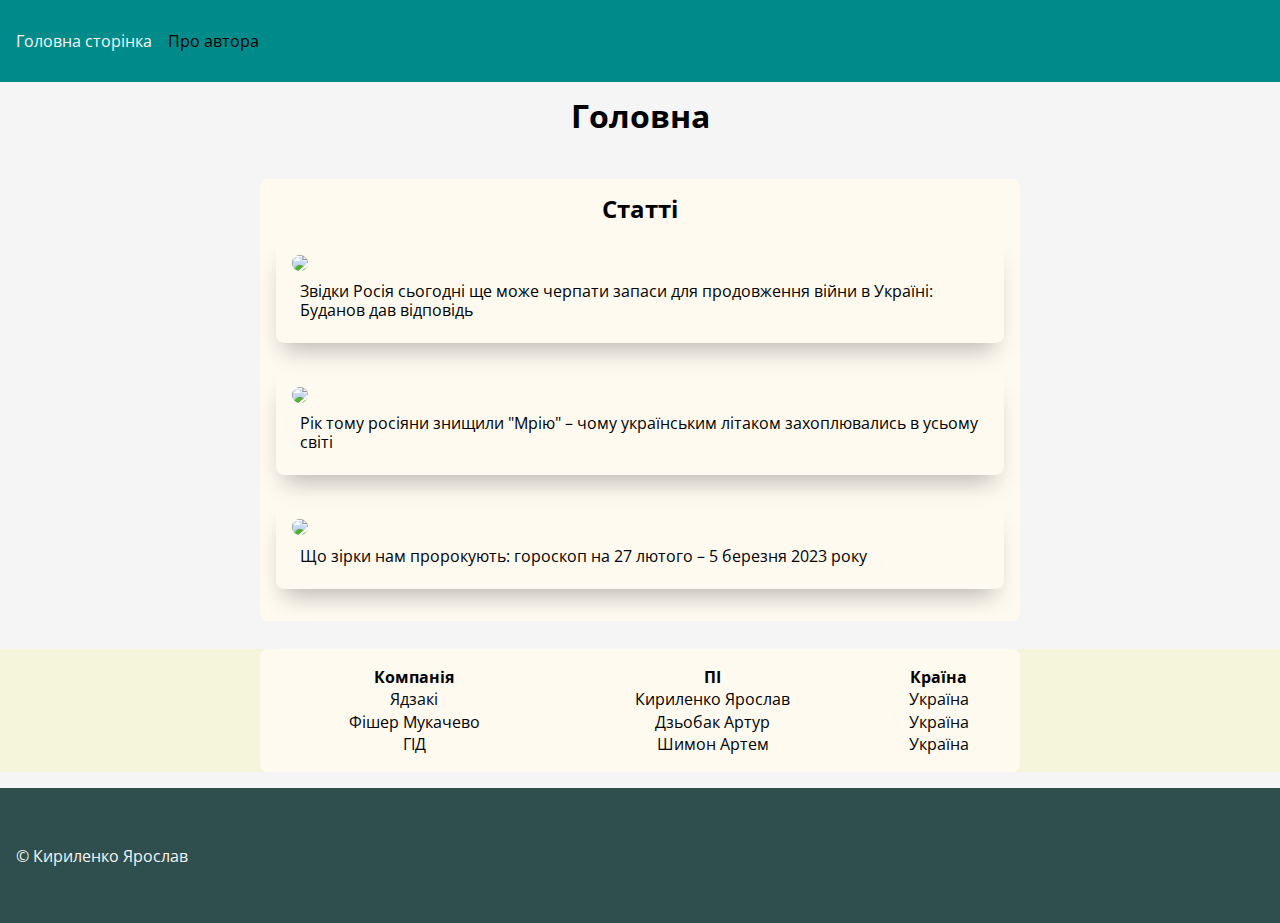
==== index.html @ 0a2df2a6 "first commit" ====
<!DOCTYPE html>
<html lang="uk">
<head>
    <meta charset="UTF-8">
    <meta name="viewport" content="width=device-width, initial-scale=1.0">
    <meta http-equiv="X-UA-Compatible" content="ie=edge">
    <title>Головна сторінка</title>
    <link rel="stylesheet" href="./style.css">
    <link rel="stylesheet" href="./normalize.css">
    <link rel="preconnect" href="https://fonts.googleapis.com">
    <link rel="preconnect" href="https://fonts.gstatic.com" crossorigin>
    <link href="https://fonts.googleapis.com/css2?family=Open+Sans:ital,wght@0,300;0,400;0,500;0,600;0,700;0,800;1,300;1,400;1,500;1,600;1,700;1,800&display=swap"
          rel="stylesheet">

</head>
<body>
<main>
    <header>
        <nav>
            <ul class="nav__list">
                <li class="nav__item">
                    <a class="nav__link active" href="./index.html">Головна сторінка</a>
                </li>
                <li class="nav__item">
                    <a class="nav__link" href="./author.html">Про автора</a>
                </li>
            </ul>
        </nav>
    </header>
    <section class="hero">
        <h1>Головна</h1>
    </section>
    <section class="articles">
        <div class="container articles__container">
            <h2>Статті</h2>
            <ul class="articles__list">
                <li class="articles__item">
                    <a href="https://tsn.ua/ato/zvidki-rosiya-sogodni-sche-mozhe-cherpati-zapasi-dlya-prodovzhennya-viyni-v-ukrayini-budanov-dav-vidpovid-2274397.html">
                        <img class="article__image" src="https://img.tsn.ua/cached/685/tsn-45ddb1c1da8bc78232f746637fde253d/thumbs/1036x648/70/5f/17876b127f203119fef0e2565af65f70.png">
                    </a>
                    <div class="articles__link-wrapper">
                        <a href="https://tsn.ua/ato/zvidki-rosiya-sogodni-sche-mozhe-cherpati-zapasi-dlya-prodovzhennya-viyni-v-ukrayini-budanov-dav-vidpovid-2274397.html">
                            Звідки Росія сьогодні ще може черпати запаси для продовження війни в Україні:
                            Буданов дав відповідь
                        </a>
                    </div>
                </li>
                <li class="articles__item">
                    <a href="https://tsn.ua/video/video-novini/rik-tomu-rosiyani-znischili-mriyu-chomu-ukrayinskim-litakom-zahoplyuvalis-v-usomu-sviti.html">
                        <img class="article__image" src="https://static.dw.com/image/61916964_605.jpg">
                    </a>
                    <div class="articles__link-wrapper">
                        <a href="https://tsn.ua/video/video-novini/rik-tomu-rosiyani-znischili-mriyu-chomu-ukrayinskim-litakom-zahoplyuvalis-v-usomu-sviti.html">
                            Рік тому росіяни знищили "Мрію" – чому українським літаком захоплювались в усьому світі
                        </a>
                    </div>
                </li>
                <li class="articles__item">
                    <a href="https://tsn.ua/ato/zvidki-rosiya-sogodni-sche-mozhe-cherpati-zapasi-dlya-prodovzhennya-viyni-v-ukrayini-budanov-dav-vidpovid-2274397.html">
                        <img class="article__image" src="https://img.tsn.ua/cached/908/tsn-b8a5d08384bcb29c8b2524cbe893329e/thumbs/1036x648/53/f2/1adea0133fa7c031d5e896489f0ef253.jpeg">
                    </a>
                    <div class="articles__link-wrapper">
                        <a href="https://tsn.ua/ato/zvidki-rosiya-sogodni-sche-mozhe-cherpati-zapasi-dlya-prodovzhennya-viyni-v-ukrayini-budanov-dav-vidpovid-2274397.html">
                            Що зірки нам пророкують: гороскоп на 27 лютого – 5 березня 2023 року
                        </a>
                    </div>
                </li>
            </ul>
        </div>
    </section>
    <section class="tables">
        <div class="container tables__container">
            <table class="tables__table">
                <tr>
                    <th>Компанія</th>
                    <th>ПІ</th>
                    <th>Країна</th>
                </tr>
                <tr>
                    <td>Ядзакі</td>
                    <td>Кириленко Ярослав</td>
                    <td>Україна</td>
                </tr>
                <tr>
                    <td>Фішер Мукачево</td>
                    <td>Дзьобак Артур</td>
                    <td>Україна</td>
                </tr>
                <tr>
                    <td>ГІД</td>
                    <td>Шимон Артем</td>
                    <td>Україна</td>
                </tr>
            </table>
        </div>
    </section>
    <footer>
        <p>
            © Кириленко Ярослав
        </p>
    </footer>
</main>
</body>
</html>
---- style.css ----
:root {
    --small-margin: 8px;
    --standard-padding: 16px;
    --standard-margin: 16px;
    --large-margin: 28px;
    --standard-background-color: whitesmoke;
    --standard-color: black;
    --second-color: whitesmoke;
    --standatd-border-radius: 8px;
    --small-border-radius: 4px;
}


body {
    font-family: 'Open Sans', sans-serif;
    background-color: var(--standard-background-color);
}

header {
    padding: var(--standard-padding);
    background-color: darkcyan;

}

.nav__list {
    display: flex;
    flex-direction: row;
}

.nav__link {
    all: unset;
    cursor: pointer;
    color: var(--standard-color);
}

.nav__link.active {
    color: var(--standard-background-color);
}

.nav__link:hover {
    text-decoration: underline;
}

.nav__item:not(:first-child) {
    margin-left: var(--standard-margin);
}

.hero > h1 {
    text-align: center;
    margin-top: var(--standard-margin);
    margin-bottom: var(--standard-margin);

}

.articles {
    padding: var(--large-margin);
}

.container {
    width: 80vw;
    max-width: 760px;
    min-width: 340px;
    margin-left: auto;
    margin-right: auto;
    background-color: floralwhite;
    border-radius: var(--standatd-border-radius);
    padding: var(--standard-padding);
}

.container > h2 {
    text-align: center;
}

.articles__list {
    margin: 0;
    padding-top: var(--standard-padding);
    padding-bottom: var(--standard-padding);
}

.articles__item {
    box-shadow: -1px 15px 23px -9px rgba(0,0,0,0.28);
    -webkit-box-shadow: -1px 15px 23px -9px rgba(0,0,0,0.28);
    -moz-box-shadow: -1px 15px 23px -9px rgba(0,0,0,0.28);
    padding: var(--standard-padding);
    border-radius: 0 0 var(--standatd-border-radius) var(--standatd-border-radius) ;
}

.articles__item:not(:first-child) {
    margin-top: var(--large-margin);

}

.articles__item img {
    width: -webkit-fill-available;
    border-radius: var(--standatd-border-radius);
    cursor: pointer;
}

.articles__item img:hover {
    box-shadow: -1px 8px 53px -9px rgba(0,0,0,0.28);
    -webkit-box-shadow: -1px 8px 53px -9px rgba(0,0,0,0.28);
    -moz-box-shadow: -1px 8px 53px -9px rgba(0,0,0,0.28);
}

.articles__link-wrapper {
    margin: var(--small-margin);
}

.articles a {
    all: unset;
    cursor: pointer;
    color: var(--standard-color);
}

.articles a:hover {
    text-decoration: underline;
}

.tables {
    background-color: beige;
    margin-bottom: var(--standard-margin);
}

.tables__table {
    width: 100%;
}

.tables__table th {
    /*width: 33.33%;*/
}

.tables__table td {
    text-align: center;
}

.articles__main {
    display: flex;
    flex-direction: column;
    min-height: 100vh;
    height: 100dvh;
    justify-content: space-between;
}

.author {
    margin-top: var(--standard-margin);
    margin-bottom: var(--standard-margin);
}

.author__container {
    display: flex;
    box-shadow: -1px 8px 53px -9px rgba(0,0,0,0.28);
    -webkit-box-shadow: -1px 8px 53px -9px rgba(0,0,0,0.28);
    -moz-box-shadow: -1px 8px 53px -9px rgba(0,0,0,0.28);
    text-align: center;
}

.author__info-wrapper {
    width: 48%;
    margin-right: auto;
    margin-left: auto;
    display: flex;
    flex-direction: column;
    justify-content: center;
}

.author__image {
    max-width: 50%;
    width: 100%;
    border-radius: var(--standatd-border-radius);
}

.author__contacts-container {
    margin-top: auto;
    display: flex;
    justify-content: space-evenly;
    padding: var(--standard-padding);
    margin: var(--small-margin);
    border-radius: var(--small-border-radius);
    background-color: darkslategrey;
}

.author__contacts-container a {
    color: var(--second-color);
}

footer {
    width: 100%;
    height: 15vh;
    padding: var(--standard-padding);
    background-color: darkslategray;
    color: var(--second-color);

    display: flex;
    align-items: center;
    justify-self: center;
    /*margin-top: auto;*/
}
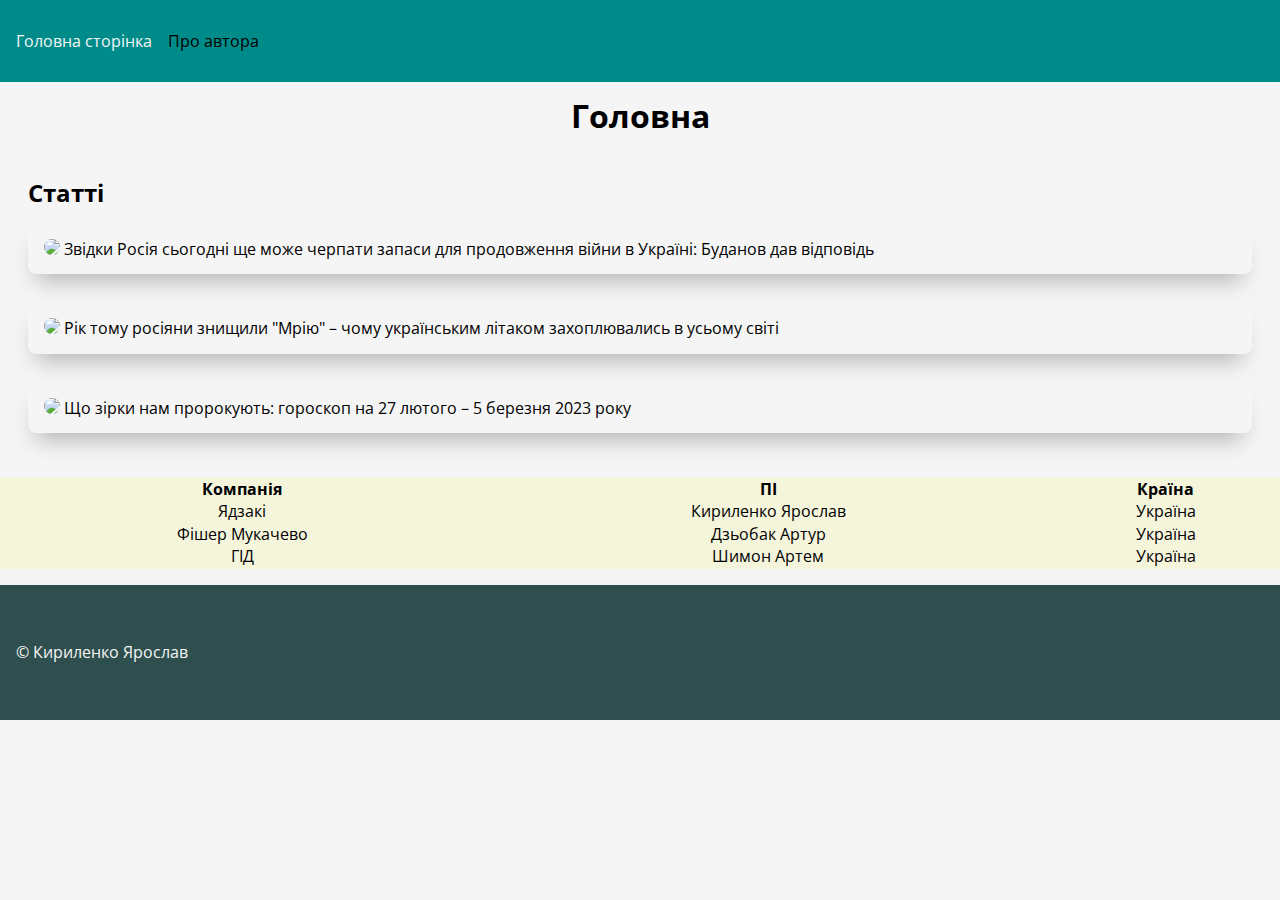
==== commit 5358621f: "deleted div" ====
--- a/index.html
+++ b/index.html
@@ -31,68 +31,61 @@
         <h1>Головна</h1>
     </section>
     <section class="articles">
-        <div class="container articles__container">
-            <h2>Статті</h2>
-            <ul class="articles__list">
-                <li class="articles__item">
-                    <a href="https://tsn.ua/ato/zvidki-rosiya-sogodni-sche-mozhe-cherpati-zapasi-dlya-prodovzhennya-viyni-v-ukrayini-budanov-dav-vidpovid-2274397.html">
-                        <img class="article__image" src="https://img.tsn.ua/cached/685/tsn-45ddb1c1da8bc78232f746637fde253d/thumbs/1036x648/70/5f/17876b127f203119fef0e2565af65f70.png">
-                    </a>
-                    <div class="articles__link-wrapper">
-                        <a href="https://tsn.ua/ato/zvidki-rosiya-sogodni-sche-mozhe-cherpati-zapasi-dlya-prodovzhennya-viyni-v-ukrayini-budanov-dav-vidpovid-2274397.html">
-                            Звідки Росія сьогодні ще може черпати запаси для продовження війни в Україні:
-                            Буданов дав відповідь
-                        </a>
-                    </div>
-                </li>
-                <li class="articles__item">
-                    <a href="https://tsn.ua/video/video-novini/rik-tomu-rosiyani-znischili-mriyu-chomu-ukrayinskim-litakom-zahoplyuvalis-v-usomu-sviti.html">
-                        <img class="article__image" src="https://static.dw.com/image/61916964_605.jpg">
-                    </a>
-                    <div class="articles__link-wrapper">
-                        <a href="https://tsn.ua/video/video-novini/rik-tomu-rosiyani-znischili-mriyu-chomu-ukrayinskim-litakom-zahoplyuvalis-v-usomu-sviti.html">
-                            Рік тому росіяни знищили "Мрію" – чому українським літаком захоплювались в усьому світі
-                        </a>
-                    </div>
-                </li>
-                <li class="articles__item">
-                    <a href="https://tsn.ua/ato/zvidki-rosiya-sogodni-sche-mozhe-cherpati-zapasi-dlya-prodovzhennya-viyni-v-ukrayini-budanov-dav-vidpovid-2274397.html">
-                        <img class="article__image" src="https://img.tsn.ua/cached/908/tsn-b8a5d08384bcb29c8b2524cbe893329e/thumbs/1036x648/53/f2/1adea0133fa7c031d5e896489f0ef253.jpeg">
-                    </a>
-                    <div class="articles__link-wrapper">
-                        <a href="https://tsn.ua/ato/zvidki-rosiya-sogodni-sche-mozhe-cherpati-zapasi-dlya-prodovzhennya-viyni-v-ukrayini-budanov-dav-vidpovid-2274397.html">
-                            Що зірки нам пророкують: гороскоп на 27 лютого – 5 березня 2023 року
-                        </a>
-                    </div>
-                </li>
-            </ul>
+        <h2>Статті</h2>
+        <ul class="articles__list">
+            <li class="articles__item">
+                <a href="https://tsn.ua/ato/zvidki-rosiya-sogodni-sche-mozhe-cherpati-zapasi-dlya-prodovzhennya-viyni-v-ukrayini-budanov-dav-vidpovid-2274397.html">
+                    <img class="article__image"
+                         src="https://img.tsn.ua/cached/685/tsn-45ddb1c1da8bc78232f746637fde253d/thumbs/1036x648/70/5f/17876b127f203119fef0e2565af65f70.png">
+                </a>
+                <a href="https://tsn.ua/ato/zvidki-rosiya-sogodni-sche-mozhe-cherpati-zapasi-dlya-prodovzhennya-viyni-v-ukrayini-budanov-dav-vidpovid-2274397.html">
+                    Звідки Росія сьогодні ще може черпати запаси для продовження війни в Україні:
+                    Буданов дав відповідь
+                </a>
+            </li>
+            <li class="articles__item">
+                <a href="https://tsn.ua/video/video-novini/rik-tomu-rosiyani-znischili-mriyu-chomu-ukrayinskim-litakom-zahoplyuvalis-v-usomu-sviti.html">
+                    <img class="article__image" src="https://static.dw.com/image/61916964_605.jpg">
+                </a>
+                <a href="https://tsn.ua/video/video-novini/rik-tomu-rosiyani-znischili-mriyu-chomu-ukrayinskim-litakom-zahoplyuvalis-v-usomu-sviti.html">
+                    Рік тому росіяни знищили "Мрію" – чому українським літаком захоплювались в усьому світі
+                </a>
+            </li>
+            <li class="articles__item">
+                <a href="https://tsn.ua/ato/zvidki-rosiya-sogodni-sche-mozhe-cherpati-zapasi-dlya-prodovzhennya-viyni-v-ukrayini-budanov-dav-vidpovid-2274397.html">
+                    <img class="article__image"
+                         src="https://img.tsn.ua/cached/908/tsn-b8a5d08384bcb29c8b2524cbe893329e/thumbs/1036x648/53/f2/1adea0133fa7c031d5e896489f0ef253.jpeg">
+                </a>
+                <a href="https://tsn.ua/ato/zvidki-rosiya-sogodni-sche-mozhe-cherpati-zapasi-dlya-prodovzhennya-viyni-v-ukrayini-budanov-dav-vidpovid-2274397.html">
+                    Що зірки нам пророкують: гороскоп на 27 лютого – 5 березня 2023 року
+                </a>
+            </li>
+        </ul>
         </div>
     </section>
     <section class="tables">
-        <div class="container tables__container">
-            <table class="tables__table">
-                <tr>
-                    <th>Компанія</th>
-                    <th>ПІ</th>
-                    <th>Країна</th>
-                </tr>
-                <tr>
-                    <td>Ядзакі</td>
-                    <td>Кириленко Ярослав</td>
-                    <td>Україна</td>
-                </tr>
-                <tr>
-                    <td>Фішер Мукачево</td>
-                    <td>Дзьобак Артур</td>
-                    <td>Україна</td>
-                </tr>
-                <tr>
-                    <td>ГІД</td>
-                    <td>Шимон Артем</td>
-                    <td>Україна</td>
-                </tr>
-            </table>
-        </div>
+        <table class="tables__table">
+            <tr>
+                <th>Компанія</th>
+                <th>ПІ</th>
+                <th>Країна</th>
+            </tr>
+            <tr>
+                <td>Ядзакі</td>
+                <td>Кириленко Ярослав</td>
+                <td>Україна</td>
+            </tr>
+            <tr>
+                <td>Фішер Мукачево</td>
+                <td>Дзьобак Артур</td>
+                <td>Україна</td>
+            </tr>
+            <tr>
+                <td>ГІД</td>
+                <td>Шимон Артем</td>
+                <td>Україна</td>
+            </tr>
+        </table>
     </section>
     <footer>
         <p>
--- a/style.css
+++ b/style.css
@@ -1,5 +1,6 @@
 :root {
     --small-margin: 8px;
+    --small-padding: 8px;
     --standard-padding: 16px;
     --standard-margin: 16px;
     --large-margin: 28px;
@@ -59,7 +60,7 @@
 .container {
     width: 80vw;
     max-width: 760px;
-    min-width: 340px;
+    min-width: 240px;
     margin-left: auto;
     margin-right: auto;
     background-color: floralwhite;
@@ -170,7 +171,6 @@
 }
 
 .author__contacts-container {
-    margin-top: auto;
     display: flex;
     justify-content: space-evenly;
     padding: var(--standard-padding);
@@ -193,7 +193,35 @@
     display: flex;
     align-items: center;
     justify-self: center;
-    /*margin-top: auto;*/
-}
-
-
+}
+
+@media screen and (max-width: 340px) {
+    .tables {
+        font-size: 0.8em;
+    }
+
+    .author__image {
+        margin-left: auto;
+        margin-right: auto;
+        width: 75%;
+        max-width: 75%;
+    }
+
+    .author h2 {
+        margin-top: var(--small-margin);
+        font-size: 0.8em;
+    }
+
+    .author__info-wrapper {
+        width: 95%;
+    }
+
+    .author__container {
+        flex-direction: column;
+    }
+
+    footer {
+        justify-content: center;
+    }
+
+}
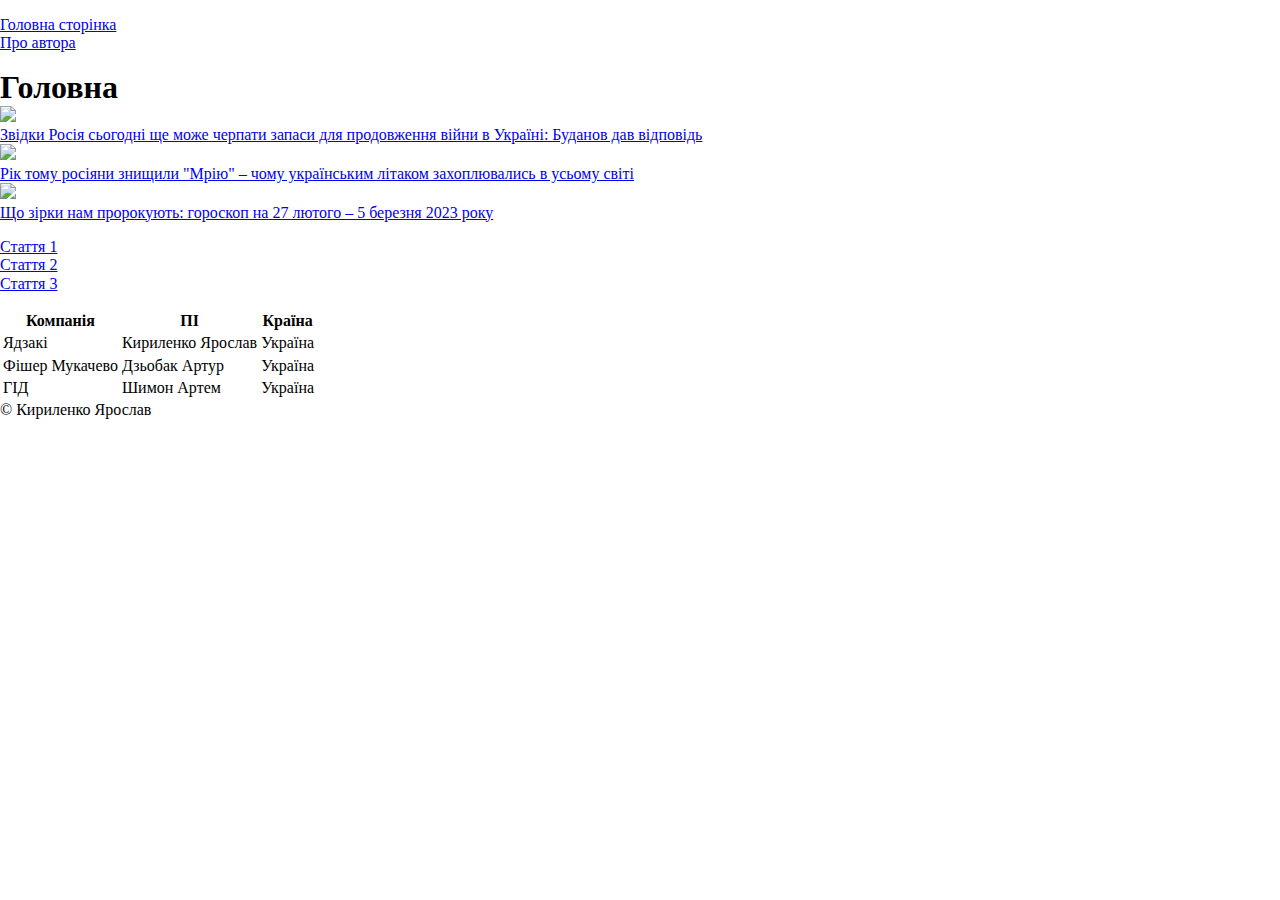
==== commit a2842725: "updates" ====
--- a/index.html
+++ b/index.html
@@ -20,51 +20,59 @@
             <ul class="nav__list">
                 <li class="nav__item">
                     <a class="nav__link active" href="./index.html">Головна сторінка</a>
-                </li>
                 <li class="nav__item">
                     <a class="nav__link" href="./author.html">Про автора</a>
                 </li>
             </ul>
         </nav>
     </header>
-    <section class="hero">
+    <section>
         <h1>Головна</h1>
     </section>
-    <section class="articles">
-        <h2>Статті</h2>
-        <ul class="articles__list">
-            <li class="articles__item">
-                <a href="https://tsn.ua/ato/zvidki-rosiya-sogodni-sche-mozhe-cherpati-zapasi-dlya-prodovzhennya-viyni-v-ukrayini-budanov-dav-vidpovid-2274397.html">
-                    <img class="article__image"
-                         src="https://img.tsn.ua/cached/685/tsn-45ddb1c1da8bc78232f746637fde253d/thumbs/1036x648/70/5f/17876b127f203119fef0e2565af65f70.png">
-                </a>
-                <a href="https://tsn.ua/ato/zvidki-rosiya-sogodni-sche-mozhe-cherpati-zapasi-dlya-prodovzhennya-viyni-v-ukrayini-budanov-dav-vidpovid-2274397.html">
-                    Звідки Росія сьогодні ще може черпати запаси для продовження війни в Україні:
-                    Буданов дав відповідь
-                </a>
-            </li>
-            <li class="articles__item">
-                <a href="https://tsn.ua/video/video-novini/rik-tomu-rosiyani-znischili-mriyu-chomu-ukrayinskim-litakom-zahoplyuvalis-v-usomu-sviti.html">
-                    <img class="article__image" src="https://static.dw.com/image/61916964_605.jpg">
-                </a>
-                <a href="https://tsn.ua/video/video-novini/rik-tomu-rosiyani-znischili-mriyu-chomu-ukrayinskim-litakom-zahoplyuvalis-v-usomu-sviti.html">
-                    Рік тому росіяни знищили "Мрію" – чому українським літаком захоплювались в усьому світі
-                </a>
-            </li>
-            <li class="articles__item">
-                <a href="https://tsn.ua/ato/zvidki-rosiya-sogodni-sche-mozhe-cherpati-zapasi-dlya-prodovzhennya-viyni-v-ukrayini-budanov-dav-vidpovid-2274397.html">
-                    <img class="article__image"
-                         src="https://img.tsn.ua/cached/908/tsn-b8a5d08384bcb29c8b2524cbe893329e/thumbs/1036x648/53/f2/1adea0133fa7c031d5e896489f0ef253.jpeg">
-                </a>
-                <a href="https://tsn.ua/ato/zvidki-rosiya-sogodni-sche-mozhe-cherpati-zapasi-dlya-prodovzhennya-viyni-v-ukrayini-budanov-dav-vidpovid-2274397.html">
-                    Що зірки нам пророкують: гороскоп на 27 лютого – 5 березня 2023 року
-                </a>
-            </li>
-        </ul>
-        </div>
+    <section id="1">
+        <img src="https://img.tsn.ua/cached/685/tsn-45ddb1c1da8bc78232f746637fde253d/thumbs/1036x648/70/5f/17876b127f203119fef0e2565af65f70.png">
+        <a style="display: block;"
+           href="https://tsn.ua/ato/zvidki-rosiya-sogodni-sche-mozhe-cherpati-zapasi-dlya-prodovzhennya-viyni-v-ukrayini-budanov-dav-vidpovid-2274397.html">
+            Звідки Росія сьогодні ще може черпати запаси для продовження війни в Україні:
+            Буданов дав відповідь
+        </a>
     </section>
-    <section class="tables">
-        <table class="tables__table">
+    <section id="2">
+        <img src="https://img.tsn.ua/cached/685/tsn-45ddb1c1da8bc78232f746637fde253d/thumbs/1036x648/70/5f/17876b127f203119fef0e2565af65f70.png">
+        <a style="display: block;"
+           href="https://tsn.ua/video/video-novini/rik-tomu-rosiyani-znischili-mriyu-chomu-ukrayinskim-litakom-zahoplyuvalis-v-usomu-sviti.html">
+            Рік тому росіяни знищили "Мрію" – чому українським літаком захоплювались в усьому світі
+        </a>
+    </section>
+    <section id="3">
+        <img src="https://img.tsn.ua/cached/908/tsn-b8a5d08384bcb29c8b2524cbe893329e/thumbs/1036x648/53/f2/1adea0133fa7c031d5e896489f0ef253.jpeg">
+        <a style="display: block;"
+           href="https://tsn.ua/ato/zvidki-rosiya-sogodni-sche-mozhe-cherpati-zapasi-dlya-prodovzhennya-viyni-v-ukrayini-budanov-dav-vidpovid-2274397.html">
+            Що зірки нам пророкують: гороскоп на 27 лютого – 5 березня 2023 року
+        </a>
+    </section>
+    <ul>
+        <li>
+            <a href="#1">
+                Стаття 1
+            </a>
+
+        </li>
+        <li>
+            <a href="#2">
+                Стаття 2
+            </a>
+
+        </li>
+        <li>
+            <a href="#3">
+                Стаття 3
+            </a>
+
+        </li>
+    </ul>
+    <section>
+        <table>
             <tr>
                 <th>Компанія</th>
                 <th>ПІ</th>
